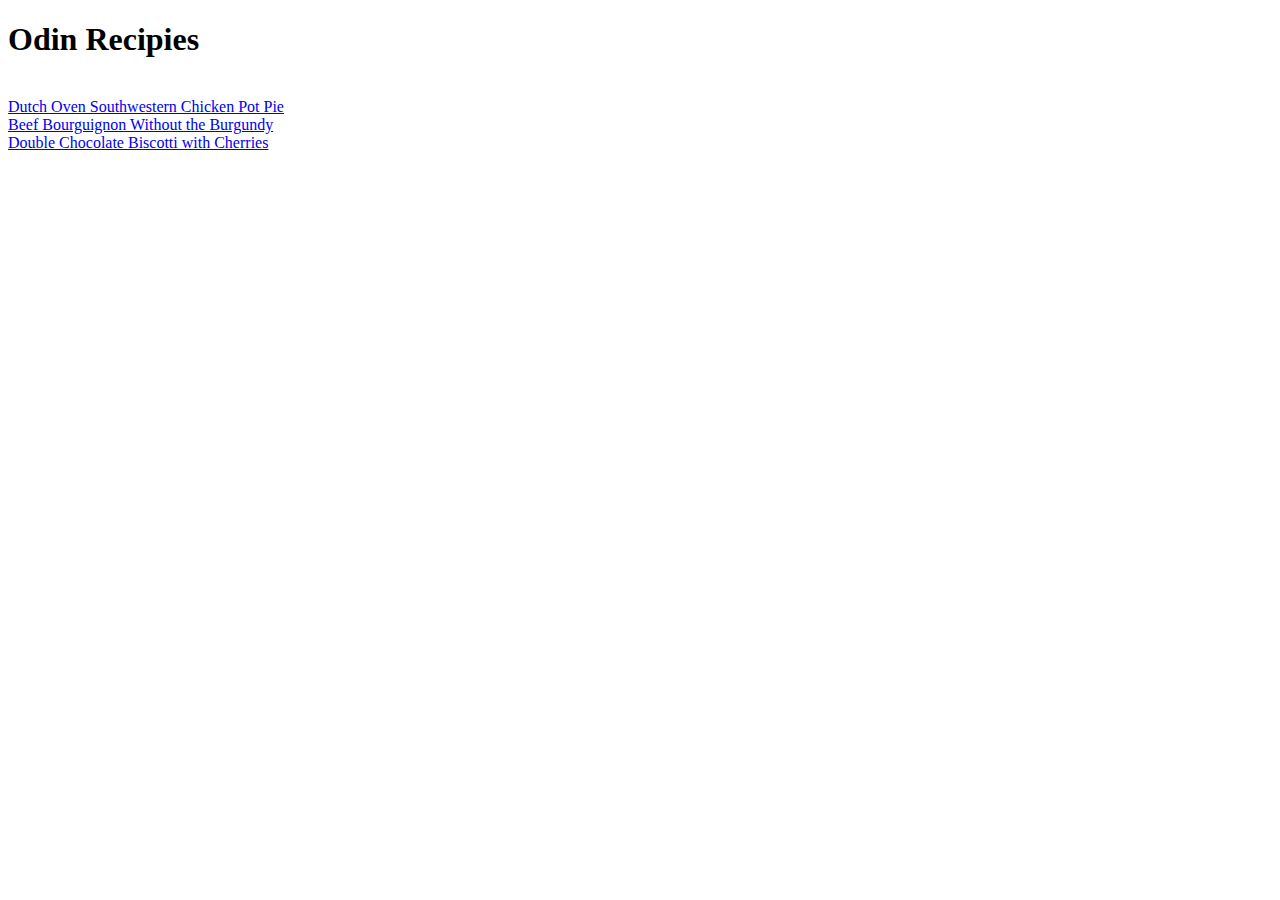
==== index.html @ b28c114d "add new line between recipie links" ====
<!DOCTYPE html>
<html lang="en">
    <head>
        <title>Odin Recipies</title>
        <meta charset="UTF-8">
    </head>
    <body>
        <h1>Odin Recipies</h1>
        <br>
        <a href="recipies/dutch-oven.html">Dutch Oven Southwestern Chicken Pot Pie</a>
        <br>
        <a href="recipies/beef-bourguignon.html">Beef Bourguignon Without the Burgundy</a>
        <br>
        <a href="/recipies/biscotti.html">Double Chocolate Biscotti with Cherries</a>
    </body>
</html>
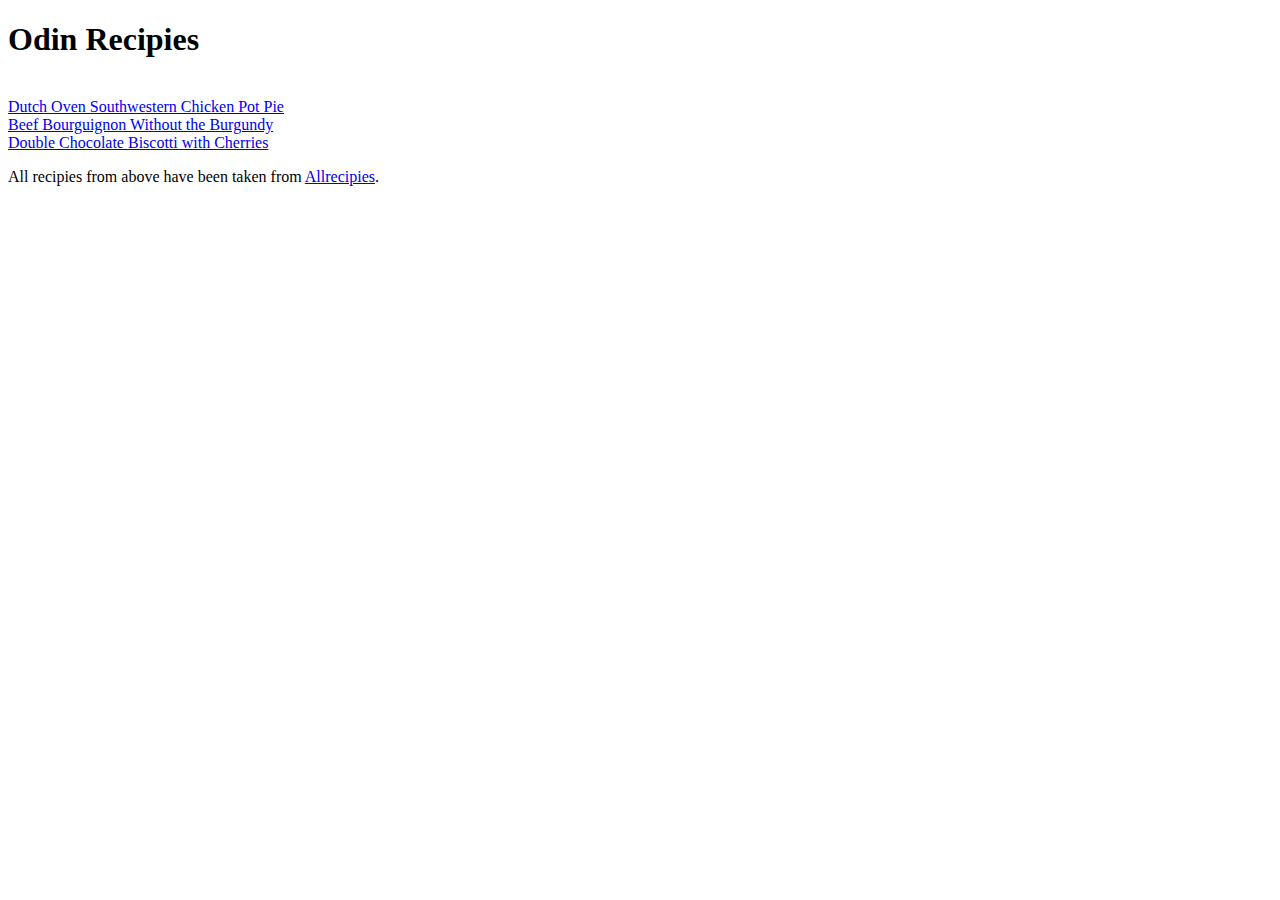
==== commit 0ea50294: "Add Allrecipies credit in index" ====
--- a/index.html
+++ b/index.html
@@ -11,6 +11,8 @@
         <br>
         <a href="recipies/beef-bourguignon.html">Beef Bourguignon Without the Burgundy</a>
         <br>
-        <a href="/recipies/biscotti.html">Double Chocolate Biscotti with Cherries</a>
+        <a href="recipies/biscotti.html">Double Chocolate Biscotti with Cherries</a>
+
+        <p>All recipies from above have been taken from <a href="https://www.allrecipes.com/">Allrecipies</a>.</p>
     </body>
 </html>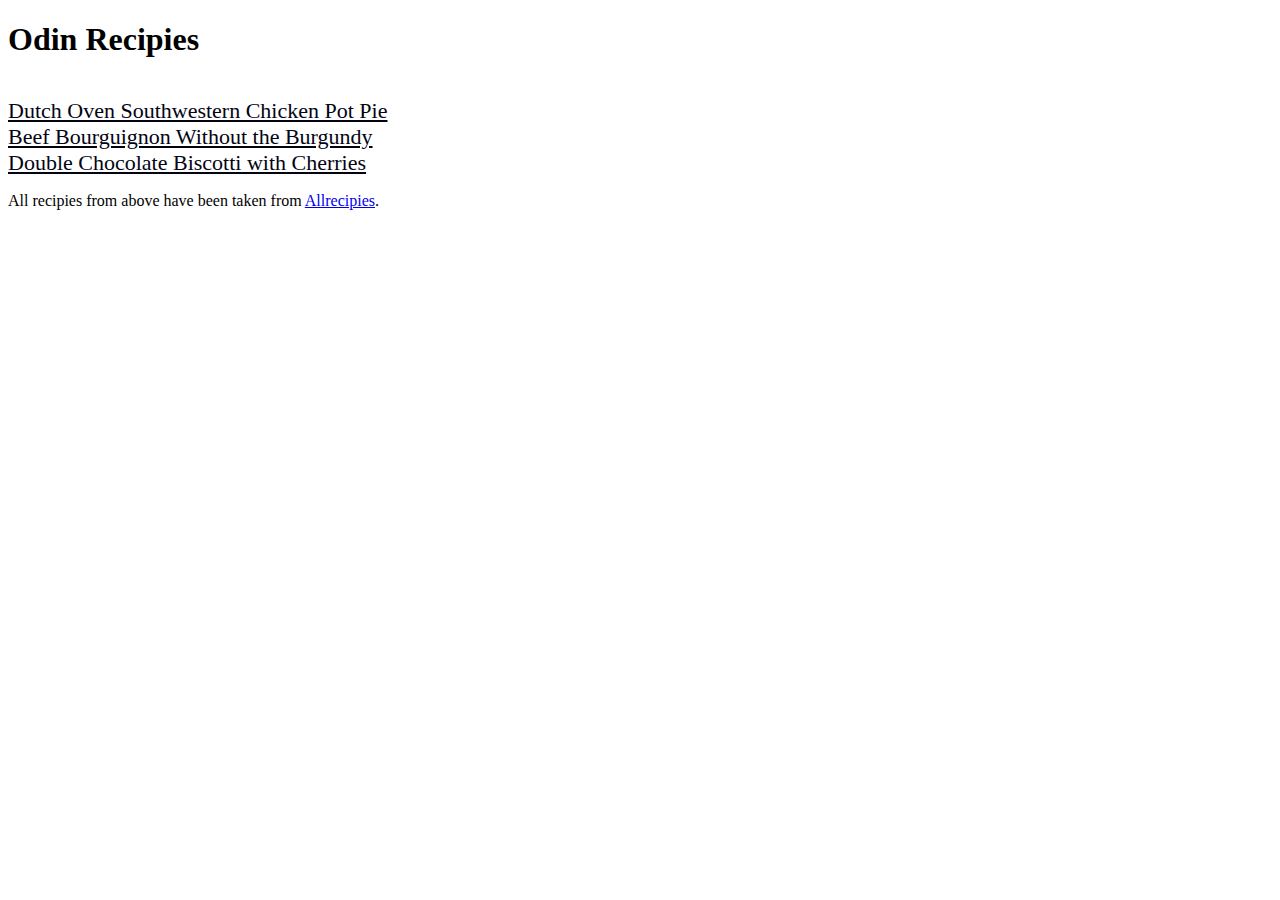
==== commit 733e1cde: "add styles link" ====
--- a/index.html
+++ b/index.html
@@ -3,15 +3,16 @@
     <head>
         <title>Odin Recipies</title>
         <meta charset="UTF-8">
+        <link rel="stylesheet" href="styles.css">
     </head>
     <body>
         <h1>Odin Recipies</h1>
         <br>
-        <a href="recipies/dutch-oven.html">Dutch Oven Southwestern Chicken Pot Pie</a>
+        <a class="recipie-link" href="recipies/dutch-oven.html">Dutch Oven Southwestern Chicken Pot Pie</a>
         <br>
-        <a href="recipies/beef-bourguignon.html">Beef Bourguignon Without the Burgundy</a>
+        <a class="recipie-link" href="recipies/beef-bourguignon.html">Beef Bourguignon Without the Burgundy</a>
         <br>
-        <a href="recipies/biscotti.html">Double Chocolate Biscotti with Cherries</a>
+        <a class="recipie-link" href="recipies/biscotti.html">Double Chocolate Biscotti with Cherries</a>
 
         <p>All recipies from above have been taken from <a href="https://www.allrecipes.com/">Allrecipies</a>.</p>
     </body>
--- a/styles.css
+++ b/styles.css
@@ -0,0 +1,5 @@
+.recipie-link{
+    font-size: 22px;
+    font-family:'Times New Roman', Times, serif;
+    color:rgb(3, 4, 19)
+}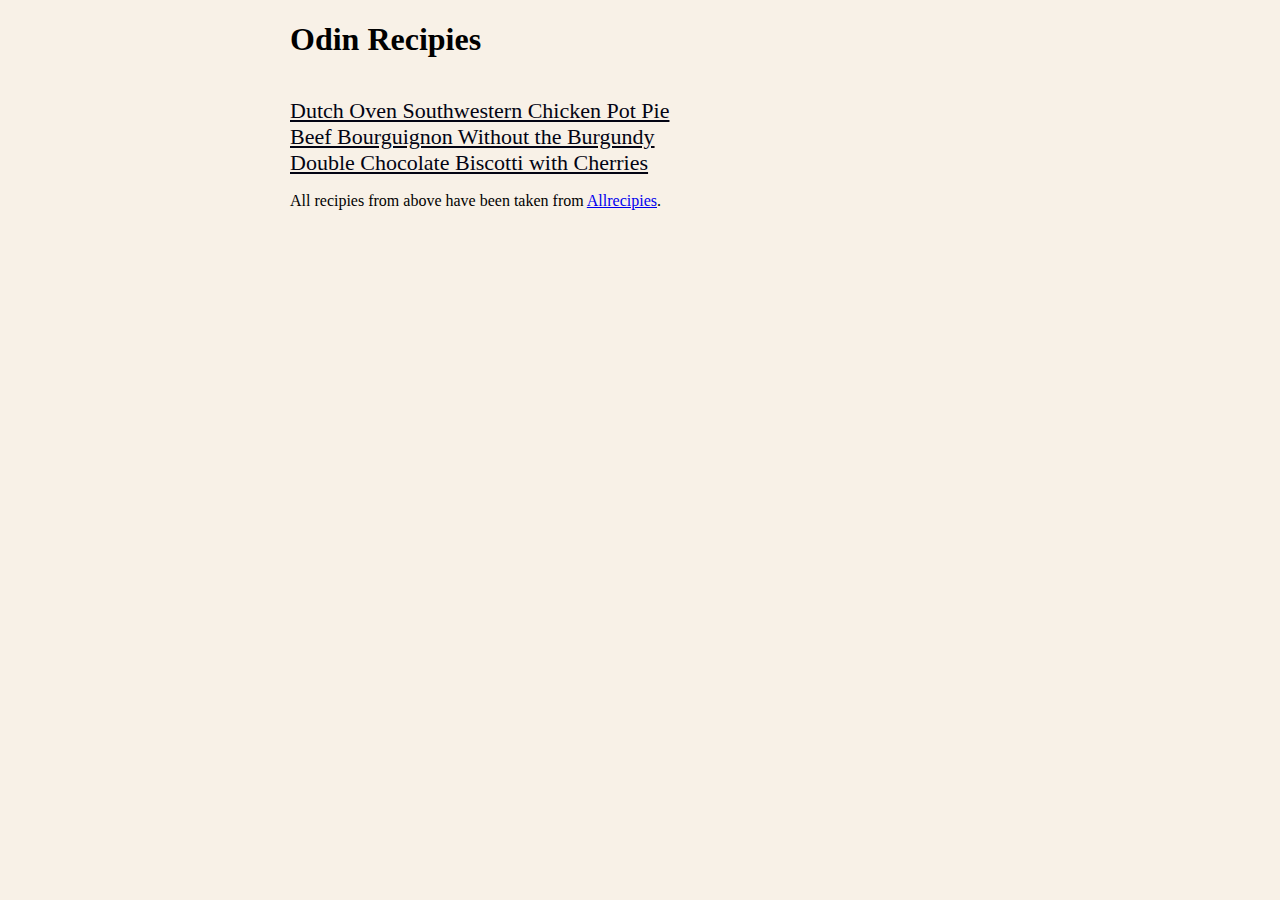
==== commit f094e291: "add container to index" ====
--- a/index.html
+++ b/index.html
@@ -6,6 +6,7 @@
         <link rel="stylesheet" href="styles.css">
     </head>
     <body>
+        <div class="container">
         <h1>Odin Recipies</h1>
         <br>
         <a class="recipie-link" href="recipies/dutch-oven.html">Dutch Oven Southwestern Chicken Pot Pie</a>
@@ -15,5 +16,6 @@
         <a class="recipie-link" href="recipies/biscotti.html">Double Chocolate Biscotti with Cherries</a>
 
         <p>All recipies from above have been taken from <a href="https://www.allrecipes.com/">Allrecipies</a>.</p>
+        </div>
     </body>
 </html>--- a/styles.css
+++ b/styles.css
@@ -1,5 +1,28 @@
+body{
+    background-color: rgb(248, 241, 231);
+}
 .recipie-link{
     font-size: 22px;
     font-family:'Times New Roman', Times, serif;
     color:rgb(3, 4, 19)
+}
+
+.h1{
+    font-size: 40px;
+    font-family: 'Gill Sans', 'Gill Sans MT', Calibri, 'Trebuchet MS', sans-serif;
+    font-weight: 700;
+}
+
+.description, .list{
+    font-family: "Georgia", "Garamond", serif;
+    font-size: 18px;
+}
+
+li {
+    margin-bottom: 8px;
+}
+
+.container{
+    width: 700px;
+    margin: 0 auto;
 }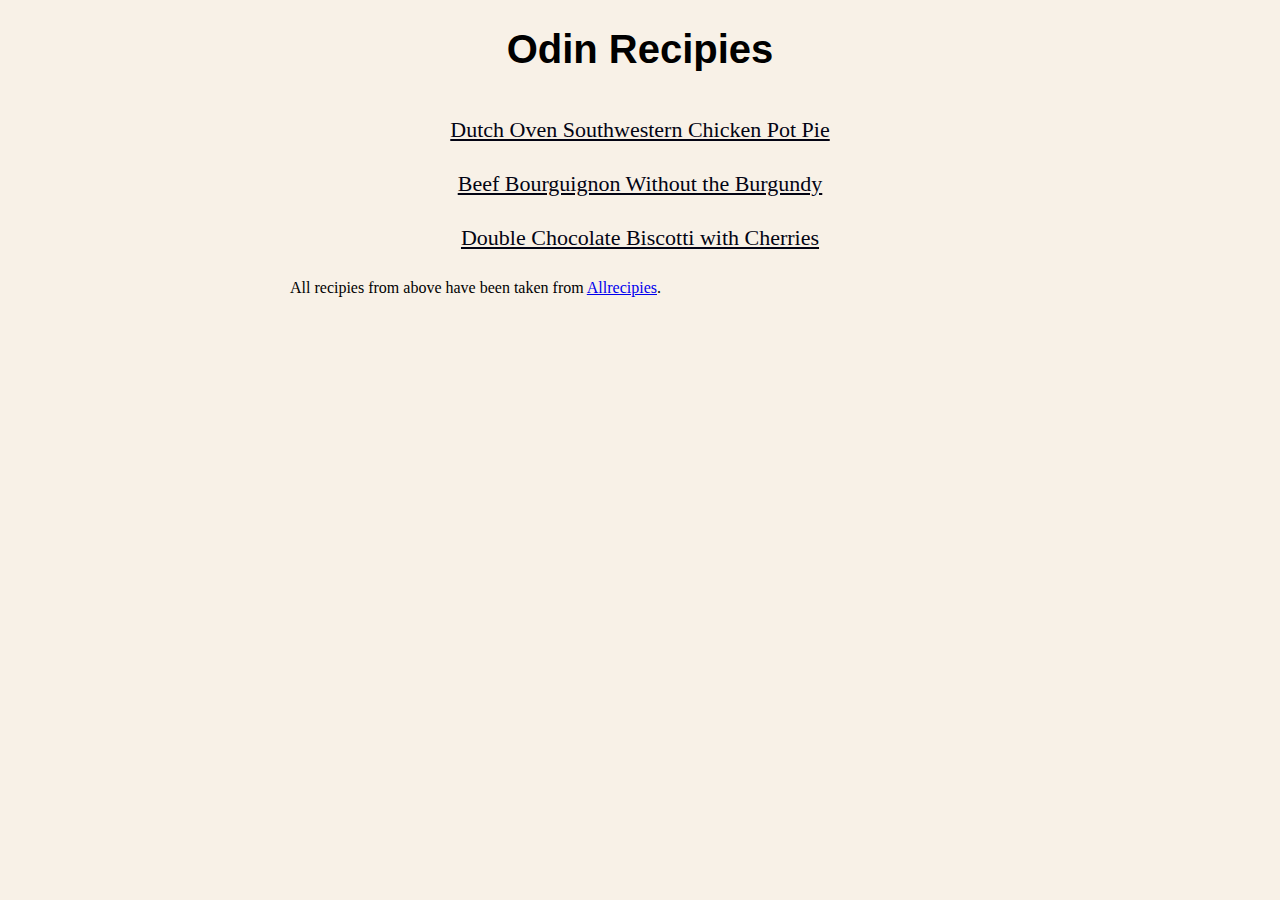
==== commit 97bf9732: "center recipie links" ====
--- a/index.html
+++ b/index.html
@@ -7,15 +7,14 @@
     </head>
     <body>
         <div class="container">
-        <h1>Odin Recipies</h1>
-        <br>
-        <a class="recipie-link" href="recipies/dutch-oven.html">Dutch Oven Southwestern Chicken Pot Pie</a>
-        <br>
-        <a class="recipie-link" href="recipies/beef-bourguignon.html">Beef Bourguignon Without the Burgundy</a>
-        <br>
-        <a class="recipie-link" href="recipies/biscotti.html">Double Chocolate Biscotti with Cherries</a>
-
-        <p>All recipies from above have been taken from <a href="https://www.allrecipes.com/">Allrecipies</a>.</p>
+            <h1>Odin Recipies</h1>
+            <br>
+            <div class="links">
+                <a class="recipie-link" href="recipies/dutch-oven.html">Dutch Oven Southwestern Chicken Pot Pie</a>
+                <a class="recipie-link" href="recipies/beef-bourguignon.html">Beef Bourguignon Without the Burgundy</a>
+                <a class="recipie-link" href="recipies/biscotti.html">Double Chocolate Biscotti with Cherries</a>
+            </div>
+            <p>All recipies from above have been taken from <a href="https://www.allrecipes.com/">Allrecipies</a>.</p>
         </div>
     </body>
 </html>--- a/styles.css
+++ b/styles.css
@@ -2,15 +2,22 @@
     background-color: rgb(248, 241, 231);
 }
 .recipie-link{
+    display: block;
     font-size: 22px;
     font-family:'Times New Roman', Times, serif;
-    color:rgb(3, 4, 19)
+    color:rgb(3, 4, 19);
+    margin-bottom: 28px;
 }
 
-.h1{
+.links{
+    text-align: center;
+}
+
+h1{
     font-size: 40px;
     font-family: 'Gill Sans', 'Gill Sans MT', Calibri, 'Trebuchet MS', sans-serif;
     font-weight: 700;
+    text-align: center;
 }
 
 .description, .list{
@@ -25,4 +32,9 @@
 .container{
     width: 700px;
     margin: 0 auto;
+}
+
+img{
+    display: block;
+    margin: 24px auto;
 }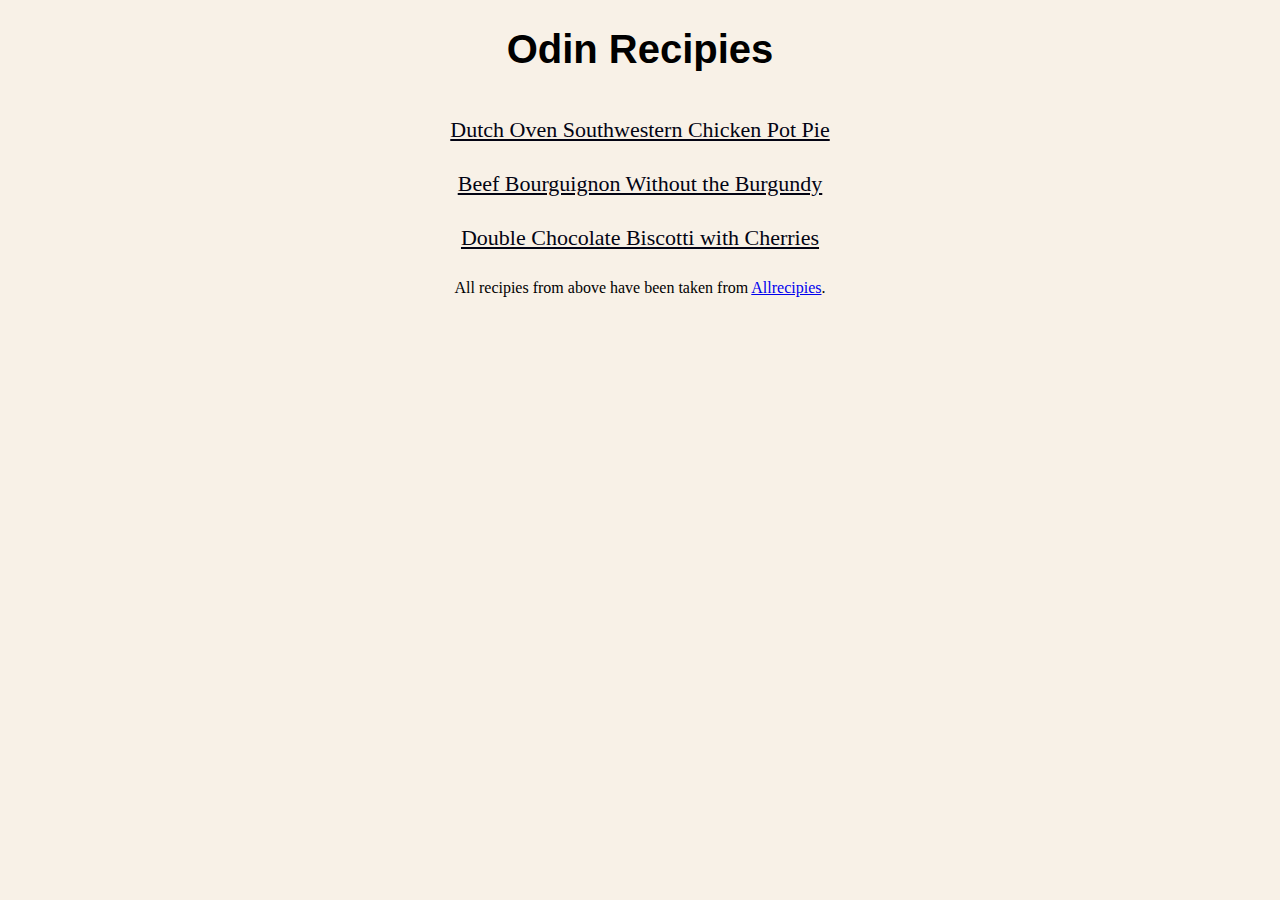
==== commit a69ad725: "center footer" ====
--- a/index.html
+++ b/index.html
@@ -14,7 +14,7 @@
                 <a class="recipie-link" href="recipies/beef-bourguignon.html">Beef Bourguignon Without the Burgundy</a>
                 <a class="recipie-link" href="recipies/biscotti.html">Double Chocolate Biscotti with Cherries</a>
             </div>
-            <p>All recipies from above have been taken from <a href="https://www.allrecipes.com/">Allrecipies</a>.</p>
+            <p class="footer">All recipies from above have been taken from <a href="https://www.allrecipes.com/">Allrecipies</a>.</p>
         </div>
     </body>
 </html>--- a/styles.css
+++ b/styles.css
@@ -37,4 +37,8 @@
 img{
     display: block;
     margin: 24px auto;
+}
+
+.footer{
+    text-align:center;
 }